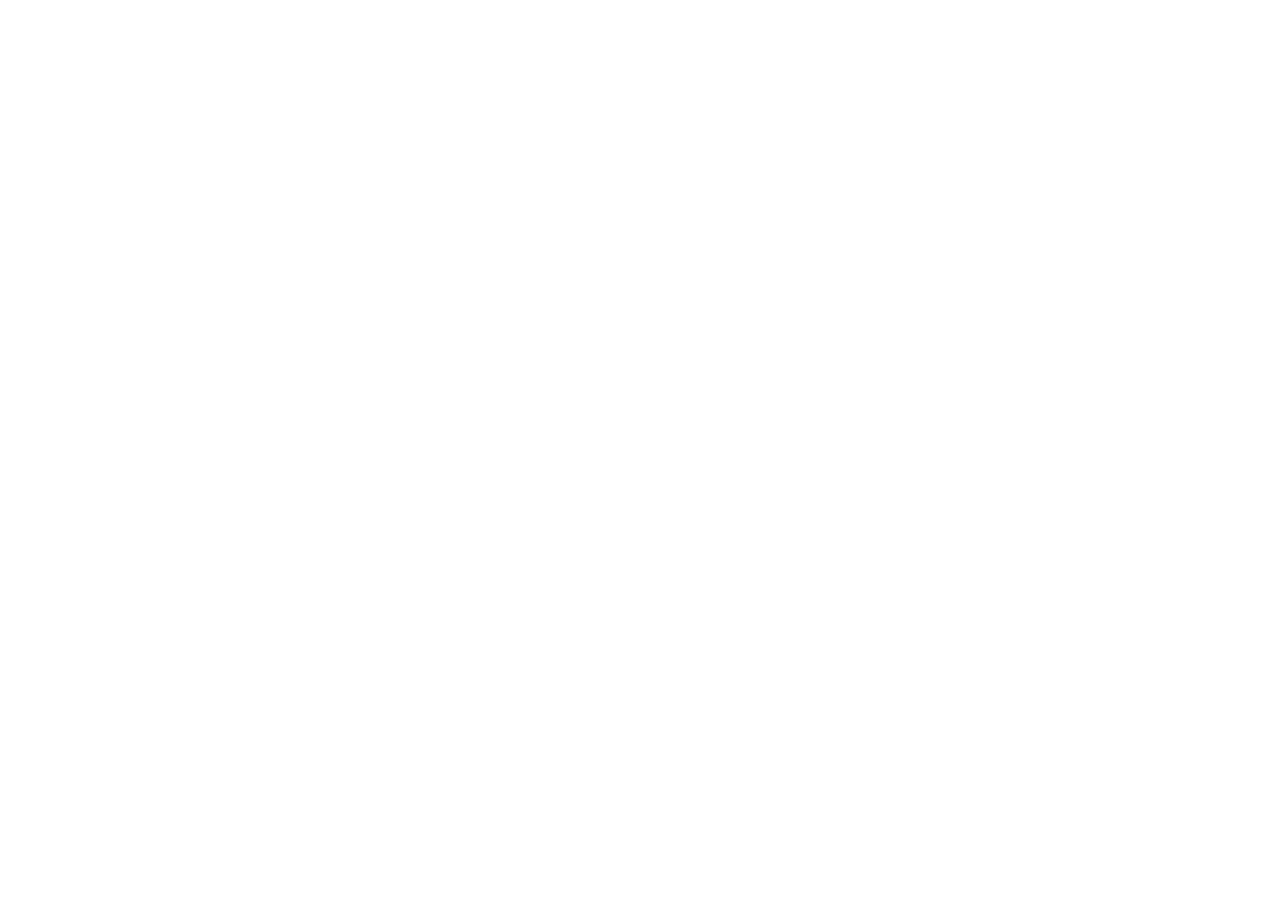
==== routes/empleo.html @ 4b5c5631 "Publicar oferta de trabajo" ====
<!DOCTYPE html>
<html lang="en">
<head>
    <meta charset="UTF-8">
    <meta name="viewport" content="width=device-width, initial-scale=1.0">
    <title>Publicar oferta de trabajo</title>
    <link rel="stylesheet" href="https://cdn.jsdelivr.net/npm/bootstrap@5.3.0/dist/css/bootstrap.min.css">
    <link rel="preconnect" href="https://fonts.gstatic.com" crossorigin>
    <link href="https://fonts.googleapis.com/css2?family=Titillium+Web:wght@300&display=swap" rel="stylesheet">
    <link rel="stylesheet" href="/static/styles/home.css">  
    <link rel="preconnect" href="https://fonts.googleapis.com">
</head>
<body>
    
</body>
</html>
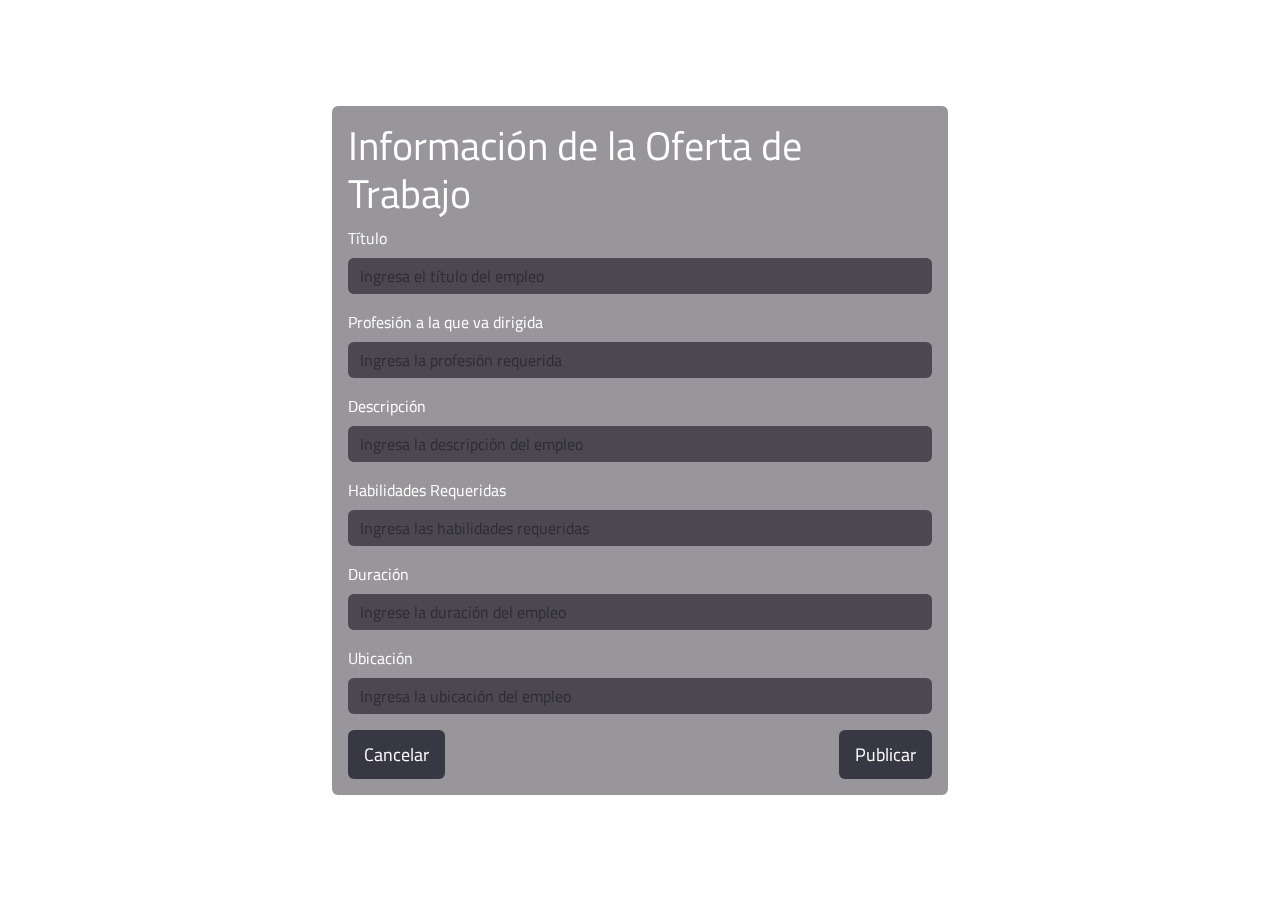
==== commit a589eb75: "Formulario Publicar oferta de trabajo" ====
--- a/routes/empleo.html
+++ b/routes/empleo.html
@@ -7,10 +7,52 @@
     <link rel="stylesheet" href="https://cdn.jsdelivr.net/npm/bootstrap@5.3.0/dist/css/bootstrap.min.css">
     <link rel="preconnect" href="https://fonts.gstatic.com" crossorigin>
     <link href="https://fonts.googleapis.com/css2?family=Titillium+Web:wght@300&display=swap" rel="stylesheet">
-    <link rel="stylesheet" href="/static/styles/home.css">  
+    <link rel="stylesheet" href="/static/styles/empleo.css">  
     <link rel="preconnect" href="https://fonts.googleapis.com">
 </head>
 <body>
-    
+    <div class="container-fluid">
+        <div class="row justify-content-center align-items-center min-vh-100 blur-background">
+          <div class="col-md-6">
+            <div class="card transparent-card">
+              <div class="card-body">
+                <h5 class="card-title">Información de la Oferta de Trabajo</h5>
+                <form>
+                  <div class="form-group mb-3">
+                    <label class="form-label" for="title">Título</label>
+                    <input type="text" class="form-control transparent-card" id="title" placeholder="Ingresa el título del empleo">
+                  </div>
+                  <div class="form-group mb-3">
+                    <label class="form-label" for="career">Profesión a la que va dirigida</label>
+                    <input type="text" class="form-control transparent-card" id="career" placeholder="Ingresa la profesión requerida">
+                  </div>
+                  <div class="form-group mb-3">
+                    <label class="form-label" for="description">Descripción</label>
+                    <input type="text" class="form-control transparent-card " id="description" placeholder="Ingresa la descripción del empleo">
+                  </div>
+                  <div class="form-group mb-3">
+                    <label class="form-label" for="skills">Habilidades Requeridas</label>
+                    <input type="text" class="form-control transparent-card" id="skills" placeholder="Ingresa las habilidades requeridas">
+                  </div>
+                  <div class="form-group mb-3">
+                    <label class="form-label" for="time">Duración</label>
+                    <input type="text" class="form-control transparent-card" id="time" placeholder="Ingrese la duración del empleo">
+                  </div>
+                  <div class="form-group mb-3">
+                    <label class="form-label" for="place">Ubicación</label>
+                    <input type="text" class="form-control transparent-card" id="place" placeholder="Ingresa la ubicación del empleo">
+                  </div>
+                  <div class="form-group">
+                    <div class="form-buttons">
+                        <a href="" class="btn">Cancelar</a>
+                        <button type="submit" class="btn">Publicar</button>
+                    </div>
+                  </div>
+                </form>
+              </div>
+            </div>
+          </div>
+        </div>
+      </div>
 </body>
 </html>--- a/static/styles/empleo.css
+++ b/static/styles/empleo.css
@@ -0,0 +1,58 @@
+.blur-background {
+    background-image: url('/static/img/login.jpg');
+    background-size: cover;
+    font-family: 'Titillium Web', sans-serif;
+  }
+  
+  .transparent-card {
+      background-color: rgba(52, 46, 55, 0.5);
+      backdrop-filter: blur(15px);
+      -webkit-backdrop-filter: blur(15px);
+      border: None;
+      color: #fff;
+    }
+  .transparent-card:focus {
+      background-color: rgba(52, 46, 55, 0.5);
+      backdrop-filter: blur(15px);
+      -webkit-backdrop-filter: blur(15px);
+      outline: none;
+      color:#fff
+    }
+  .right-content {
+      display: flex;
+      justify-content: flex-end;
+      align-items: center;
+    }
+  .card-body{
+      color: #fff;
+  }
+  .card-body h5{
+      font-size: 40px;
+  }
+  .btn {
+      background-color: rgba(32, 32, 48, 0.8);
+      color: #fff;
+      font-size: 18px;
+      padding: 10px 15px;
+    }
+    
+  .btn:hover {
+      background-color: rgba(32, 32, 48, 1);
+      color: #fff;
+    }
+  .btn-link{
+      color:#7DCE82;
+      text-decoration: None;
+  }
+  .btn-link:hover{
+      color: #7DCE82;
+      text-decoration: None;
+      cursor: pointer;
+  }
+  .form-buttons{
+    display: flex;
+    justify-content: space-between;
+  }
+  .form-label{
+    margin-bottom: 3;
+  }